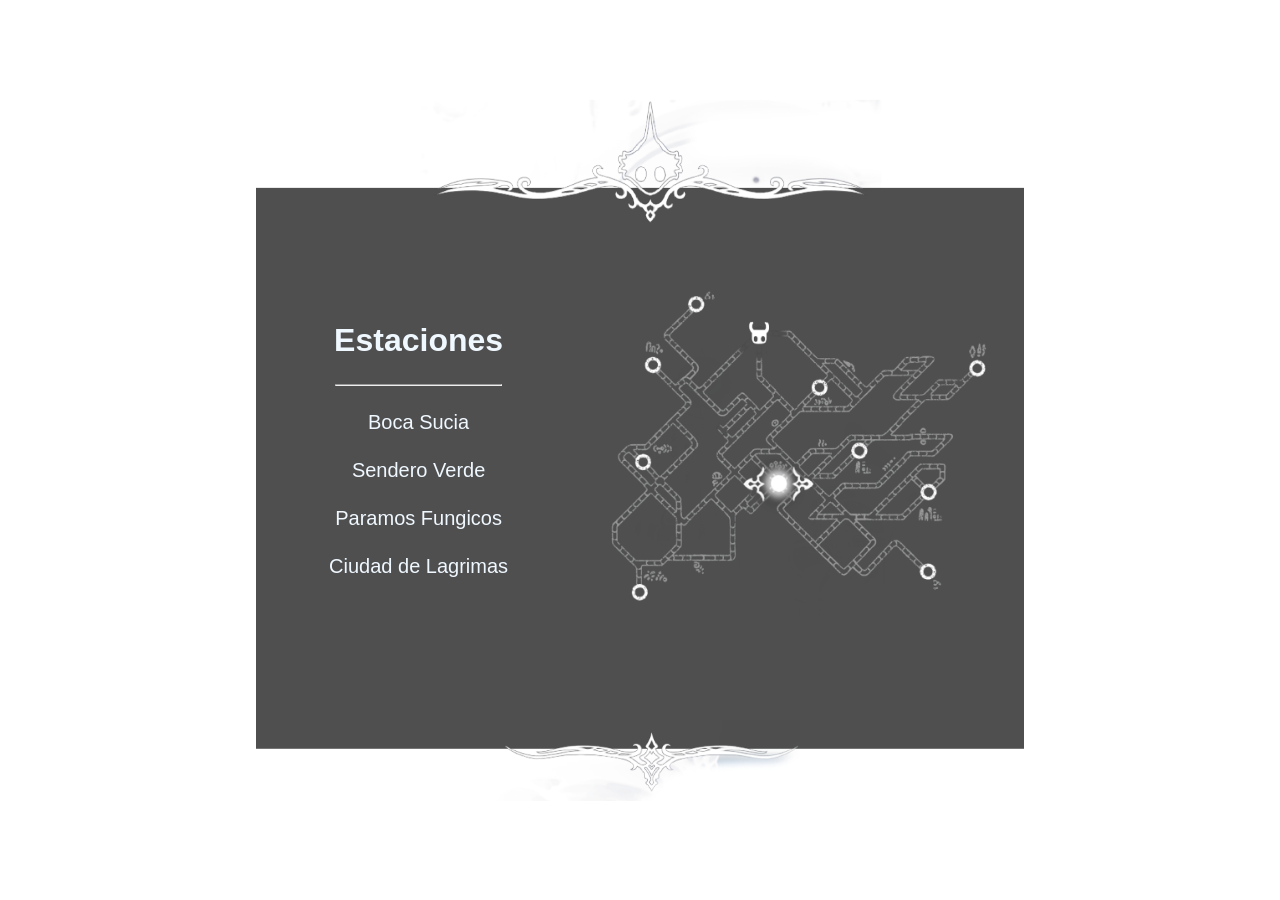
==== index.html @ affae8ec "comienzo zonas" ====
<!DOCTYPE html>
<html lang="en">
<head>
    <meta charset="UTF-8">
    <meta name="viewport" content="width=device-width, initial-scale=1.0">
    <link rel="stylesheet" href="Assets/Css/Estacion.css">
    <title>Document</title>
</head>
<body>
    <div class="zonas">
        <video class="video" autoplay muted loop>
            <source src="/Assets/Imagenes/ciervo.mp4">
        </video>
        
        <div id="izquierda">
            <h1>Estaciones</h1>
            <hr>
            <a href="#"> Boca Sucia</a>
            <a href="#"> Sendero Verde</a>
            <a href="#"> Paramos Fungicos</a>
            <a href="#"> Ciudad de Lagrimas</a>
        </div>
        <div id="derecha">
                <img src="Assets/Imagenes/estaciones.png">
        </div>
    
    </div>
    
</body>
</html>
---- Assets/Css/Estacion.css ----
* {
    margin: 0;
    padding: 0%;
    font-family: Verdana, Geneva, Tahoma, sans-serif; 
   
}
 
html, body {
    width: 100%;
    height: 100%;
    display: flex;   
}

body{
    display: flex;
    justify-content: center;
    align-items: center; 
}

.video{
    position: fixed;
    width: 100%;
    height: 100%;
    object-fit: cover;
    top: 0;
    left: 0;
    z-index: -1;
}

.zonas{
    width: 60%;
    height: 78%;
    background-image: url("/Assets/Imagenes/fondoCierfvo1.png");
    background-size: cover;
    background-position: center;
    background-repeat: no-repeat;
    display: flex;  
}

#izquierda{
    width: 40%;
    flex-direction: column;
    text-align: center;
    display: flex;
    justify-content: center;
    align-items: center;
    gap: 25px;
    padding: 25px;
    color: aliceblue;
}
#izquierda hr{
    width: 60%;  
}


#derecha{
   width: 60%;
   display: flex;
   justify-content: center;
   align-items: center;
   padding: 15px;
}

#izquierda a{
    font-size: 20px;
    text-decoration: none;
    color: aliceblue;
    transition: all 0.3s ease;
   
}

#derecha img{
   width: 100%;
   height: auto;
   object-fit: contain;
   flex-shrink: 0;
   align-items: center; 
   
}

#izquierda a:hover {
    color: white;
    text-shadow: 0 0 10px #ffffff;
    transform: scale(1.08);
}
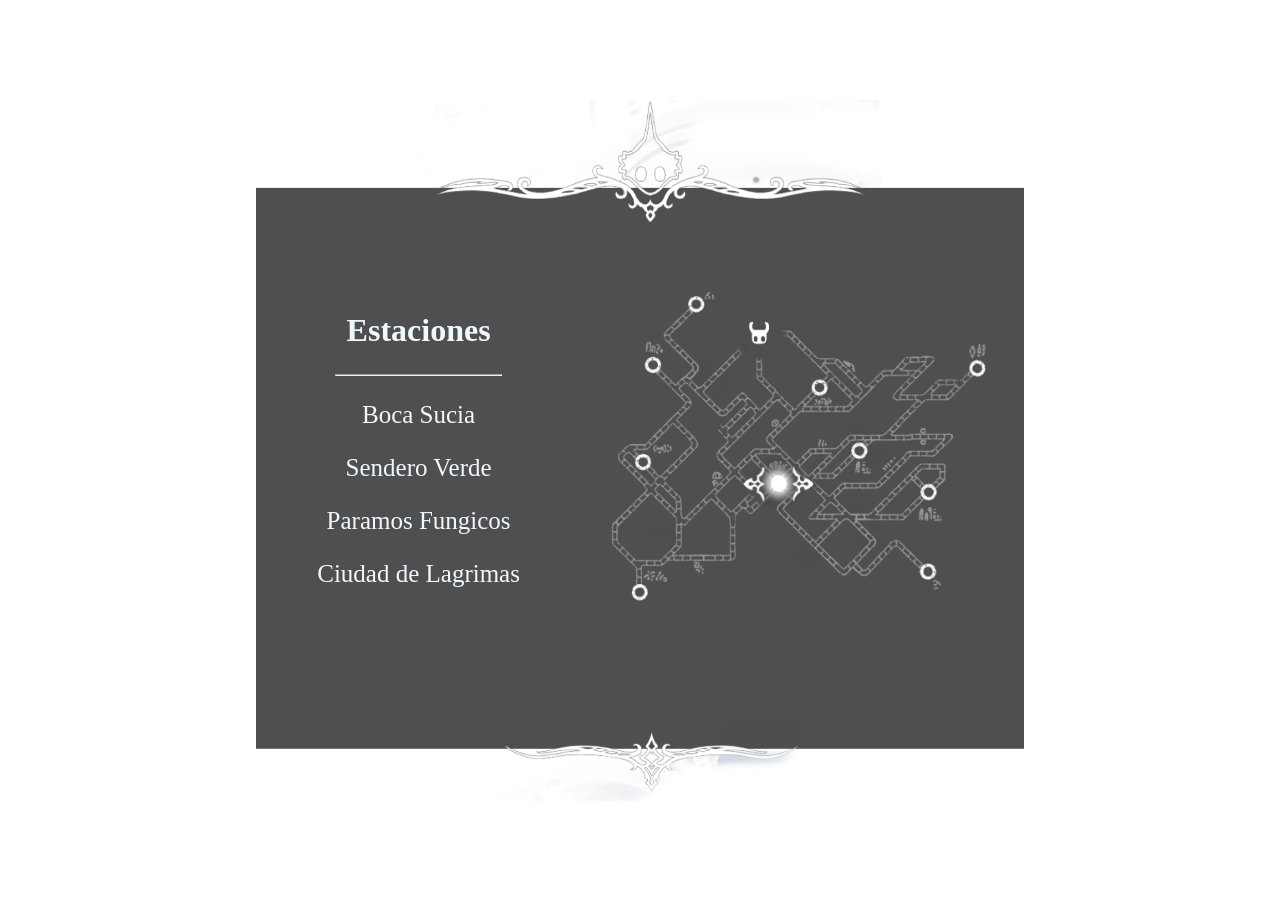
==== commit 03874cef: "arreglo de vinculos" ====
--- a/index.html
+++ b/index.html
@@ -9,14 +9,14 @@
 <body>
     <div class="zonas">
         <video class="video" autoplay muted loop>
-            <source src="/Assets/Imagenes/ciervo.mp4">
+            <source src="Assets/Imagenes/ciervo.mp4">
         </video>
         
         <div id="izquierda">
             <h1>Estaciones</h1>
             <hr>
             <a href="#"> Boca Sucia</a>
-            <a href="#"> Sendero Verde</a>
+            <a href="Indexs/SenderoVerde.html"> Sendero Verde</a>
             <a href="#"> Paramos Fungicos</a>
             <a href="#"> Ciudad de Lagrimas</a>
         </div>
--- a/Assets/Css/Estacion.css
+++ b/Assets/Css/Estacion.css
@@ -1,7 +1,6 @@
 * {
     margin: 0;
     padding: 0%;
-    font-family: Verdana, Geneva, Tahoma, sans-serif; 
    
 }
  
@@ -30,7 +29,7 @@
 .zonas{
     width: 60%;
     height: 78%;
-    background-image: url("/Assets/Imagenes/fondoCierfvo1.png");
+    background-image: url("../Imagenes/fondoCierfvo1.png");
     background-size: cover;
     background-position: center;
     background-repeat: no-repeat;
@@ -62,7 +61,7 @@
 }
 
 #izquierda a{
-    font-size: 20px;
+    font-size: 25px;
     text-decoration: none;
     color: aliceblue;
     transition: all 0.3s ease;
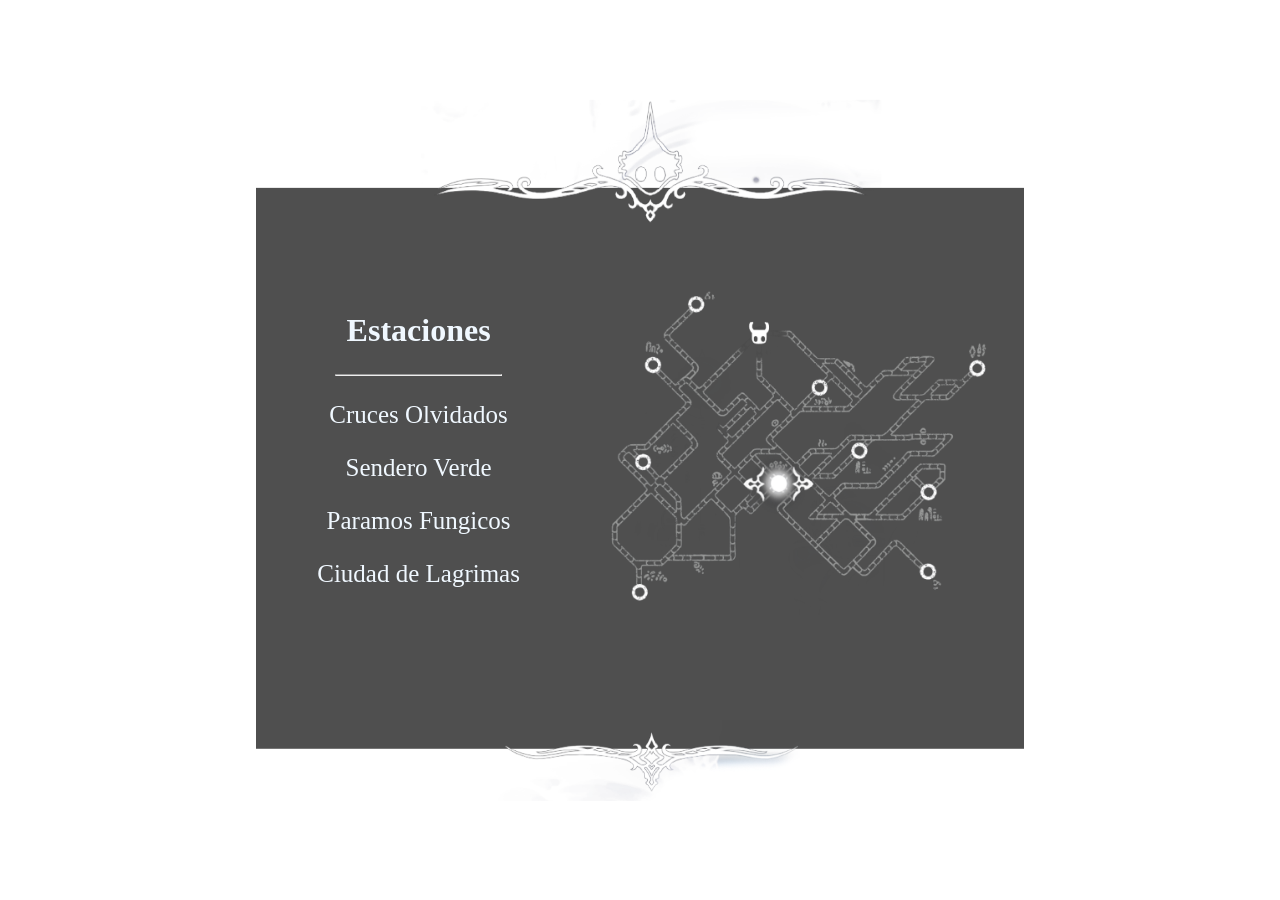
==== commit e20bc32a: "api amuletos funcionando" ====
--- a/index.html
+++ b/index.html
@@ -7,15 +7,17 @@
     <title>Document</title>
 </head>
 <body>
+     
     <div class="zonas">
-        <video class="video" autoplay muted loop>
+        <audio src="Assets/Musica/cruces.mp3" autoplay loop></audio>
+        <video class="video" autoplay muted  loop>
             <source src="Assets/Imagenes/ciervo.mp4">
         </video>
         
         <div id="izquierda">
             <h1>Estaciones</h1>
             <hr>
-            <a href="#"> Boca Sucia</a>
+            <a href="#"> Cruces Olvidados</a>
             <a href="Indexs/SenderoVerde.html"> Sendero Verde</a>
             <a href="#"> Paramos Fungicos</a>
             <a href="#"> Ciudad de Lagrimas</a>
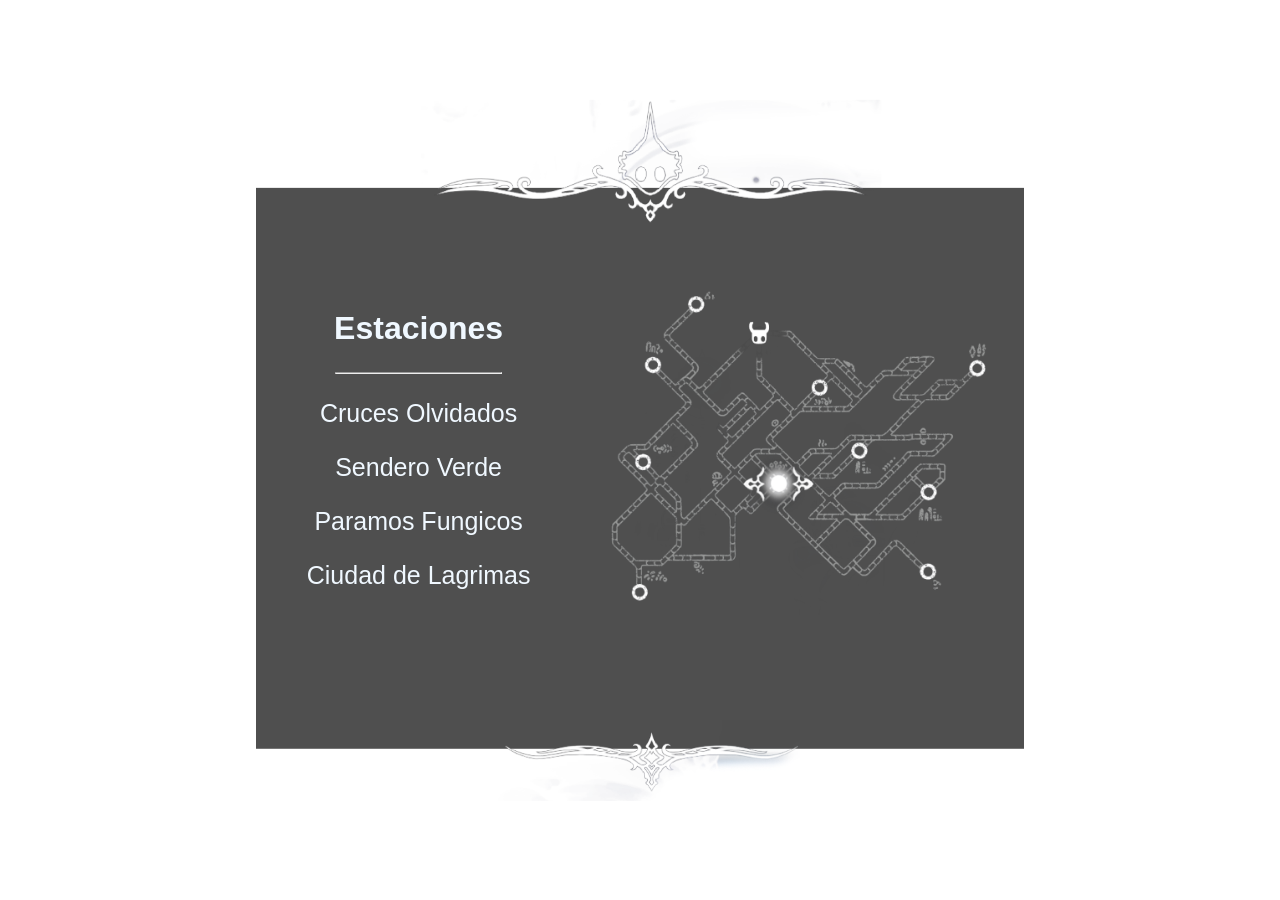
==== commit 6d0c7538: "casi listo" ====
--- a/index.html
+++ b/index.html
@@ -17,10 +17,10 @@
         <div id="izquierda">
             <h1>Estaciones</h1>
             <hr>
-            <a href="#"> Cruces Olvidados</a>
+            <a href="Indexs/cruces.html"> Cruces Olvidados</a>
             <a href="Indexs/SenderoVerde.html"> Sendero Verde</a>
-            <a href="#"> Paramos Fungicos</a>
-            <a href="#"> Ciudad de Lagrimas</a>
+            <a href="Indexs/Paramos.html"> Paramos Fungicos</a>
+            <a href="Indexs/CiudadLagrimas.html"> Ciudad de Lagrimas</a>
         </div>
         <div id="derecha">
                 <img src="Assets/Imagenes/estaciones.png">
--- a/Assets/Css/Estacion.css
+++ b/Assets/Css/Estacion.css
@@ -14,6 +14,7 @@
     display: flex;
     justify-content: center;
     align-items: center; 
+    font-family: Verdana, Geneva, Tahoma, sans-serif; 
 }
 
 .video{
